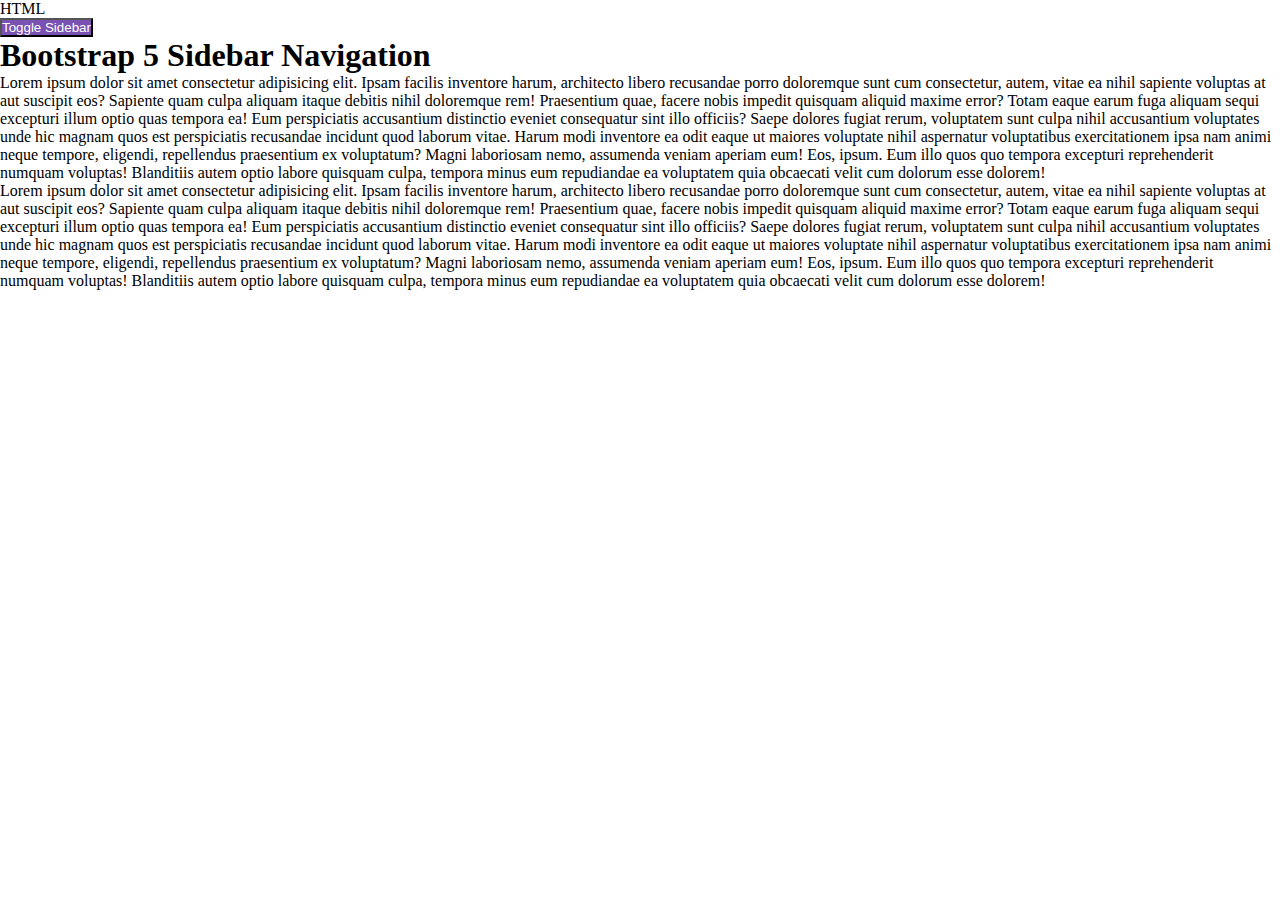
==== index.html @ 4571fdc0 "Test" ====
HTML
<!DOCTYPE html>
<html lang="en">

<head>
    <meta charset="UTF-8">
    <meta name="viewport" content="width=device-width, initial-scale=1.0">
    <title>Bootstrap 5 Side Bar Navigation</title>
    <!-- bootstrap 5 css -->
    <link rel="stylesheet" href="https://stackpath.bootstrapcdn.com/bootstrap/5.0.0-alpha2/css/bootstrap.min.css" integrity="sha384-DhY6onE6f3zzKbjUPRc2hOzGAdEf4/Dz+WJwBvEYL/lkkIsI3ihufq9hk9K4lVoK" crossorigin="anonymous">
    <!-- custom css -->
    <link rel="stylesheet" href="style.css">
</head>

<body>
    <nav class="navbar navbar-expand d-flex flex-column align-item-start" id="sidebar">
        <a href="#" class="navbar-brand text-light mt-5">
            <div class="display-5 font-weight-bold">THANOS</div>
        </a>
        <ul class="navbar-nav d-flex flex-column mt-5 w-100">
            <li class="nav-item w-100">
                <a href="#" class="nav-link text-light pl-4">Home</a>
            </li>
            <li class="nav-item w-100">
                <a href="#" class="nav-link text-light pl-4">About</a>
            </li>
            <li class="nav-item w-100">
                <a href="#" class="nav-link text-light pl-4">Blog</a>
            </li>
            <li class="nav-item dropdown w-100">
                <a href="#" class="nav-link dropdown-toggle text-light pl-4" id="navbarDropdown" role="button" data-toggle="dropdown" aria-expanded="false">Service</a>
                <ul class="dropdown-menu w-100" aria-labelledby="navbarDropdown">
                    <li><a href="#" class="dropdown-item text-light pl-4 p-2">Service 01</a></li>
                    <li><a href="#" class="dropdown-item text-light pl-4 p-2">Service 02</a></li>
                    <li><a href="#" class="dropdown-item text-light pl-4 p-2">Service 03</a></li>
                </ul>
            </li>
            <li class="nav-item w-100">
                <a href="#" class="nav-link text-light pl-4">Contact</a>
            </li>
        </ul>
    </nav>
    <section class="p-4 my-container">
        <button class="btn my-4" id="menu-btn">Toggle Sidebar</button>
        <h1>Bootstrap 5 Sidebar Navigation</h1>
        <p class="text-dark">Lorem ipsum dolor sit amet consectetur adipisicing elit. Ipsam facilis inventore harum, architecto libero recusandae porro doloremque sunt cum consectetur, autem, vitae ea nihil sapiente voluptas at aut suscipit eos? Sapiente quam culpa aliquam
            itaque debitis nihil doloremque rem! Praesentium quae, facere nobis impedit quisquam aliquid maxime error? Totam eaque earum fuga aliquam sequi excepturi illum optio quas tempora ea! Eum perspiciatis accusantium distinctio eveniet consequatur
            sint illo officiis? Saepe dolores fugiat rerum, voluptatem sunt culpa nihil accusantium voluptates unde hic magnam quos est perspiciatis recusandae incidunt quod laborum vitae. Harum modi inventore ea odit eaque ut maiores voluptate nihil
            aspernatur voluptatibus exercitationem ipsa nam animi neque tempore, eligendi, repellendus praesentium ex voluptatum? Magni laboriosam nemo, assumenda veniam aperiam eum! Eos, ipsum. Eum illo quos quo tempora excepturi reprehenderit numquam
            voluptas! Blanditiis autem optio labore quisquam culpa, tempora minus eum repudiandae ea voluptatem quia obcaecati velit cum dolorum esse dolorem!</p>
        <p class="text-dark">Lorem ipsum dolor sit amet consectetur adipisicing elit. Ipsam facilis inventore harum, architecto libero recusandae porro doloremque sunt cum consectetur, autem, vitae ea nihil sapiente voluptas at aut suscipit eos? Sapiente quam culpa aliquam
            itaque debitis nihil doloremque rem! Praesentium quae, facere nobis impedit quisquam aliquid maxime error? Totam eaque earum fuga aliquam sequi excepturi illum optio quas tempora ea! Eum perspiciatis accusantium distinctio eveniet consequatur
            sint illo officiis? Saepe dolores fugiat rerum, voluptatem sunt culpa nihil accusantium voluptates unde hic magnam quos est perspiciatis recusandae incidunt quod laborum vitae. Harum modi inventore ea odit eaque ut maiores voluptate nihil
            aspernatur voluptatibus exercitationem ipsa nam animi neque tempore, eligendi, repellendus praesentium ex voluptatum? Magni laboriosam nemo, assumenda veniam aperiam eum! Eos, ipsum. Eum illo quos quo tempora excepturi reprehenderit numquam
            voluptas! Blanditiis autem optio labore quisquam culpa, tempora minus eum repudiandae ea voluptatem quia obcaecati velit cum dolorum esse dolorem!</p>
    </section>


    <!-- bootstrap js -->
    <script src="https://cdn.jsdelivr.net/npm/popper.js@1.16.1/dist/umd/popper.min.js" integrity="sha384-9/reFTGAW83EW2RDu2S0VKaIzap3H66lZH81PoYlFhbGU+6BZp6G7niu735Sk7lN" crossorigin="anonymous"></script>
    <script src="https://stackpath.bootstrapcdn.com/bootstrap/5.0.0-alpha2/js/bootstrap.min.js" integrity="sha384-5h4UG+6GOuV9qXh6HqOLwZMY4mnLPraeTrjT5v07o347pj6IkfuoASuGBhfDsp3d" crossorigin="anonymous"></script>
    <!-- custom js -->
    <script>
        var menu_btn = document.querySelector("#menu-btn")
        var sidebar = document.querySelector("#sidebar")
        var container = document.querySelector(".my-container")
        menu_btn.addEventListener("click", () => {
            sidebar.classList.toggle("active-nav")
            container.classList.toggle("active-cont")
        })
    </script>
</body>

</html>
---- style.css ----
*{
    margin: 0;
    padding: 0;
    box-sizing: border-box;
}

body {
    min-height: 100vh;
    background-color: #fff;
}

.navbar {
    width: 250px;
    height: 100vh;
    position: fixed;
    margin-left: -300px;
    background-color: #7952b3;
    transition: 0.4s;
}

.nav-link {
    font-size: 1.25em;
}

.nav-link:active,
.nav-link:focus,
.nav-link:hover {
    background-color: #ffffff26;
}

.dropdown-menu {
    background-color: #7952b3;
}

.dropdown-item:active,
.dropdown-item:focus,
.dropdown-item:hover {
    background-color: #ffffff26;
}

.my-container {
    transition: 0.4s;
}


/* for navbar */

.active-nav {
    margin-left: 0;
}


/* for main section */

.active-cont {
    margin-left: 250px;
}

#menu-btn {
    background-color: #7952b3;
    color: #fff;
}

#menu-btn:focus {
    box-shadow: 0 0 0 0.25rem #7952b344;
}
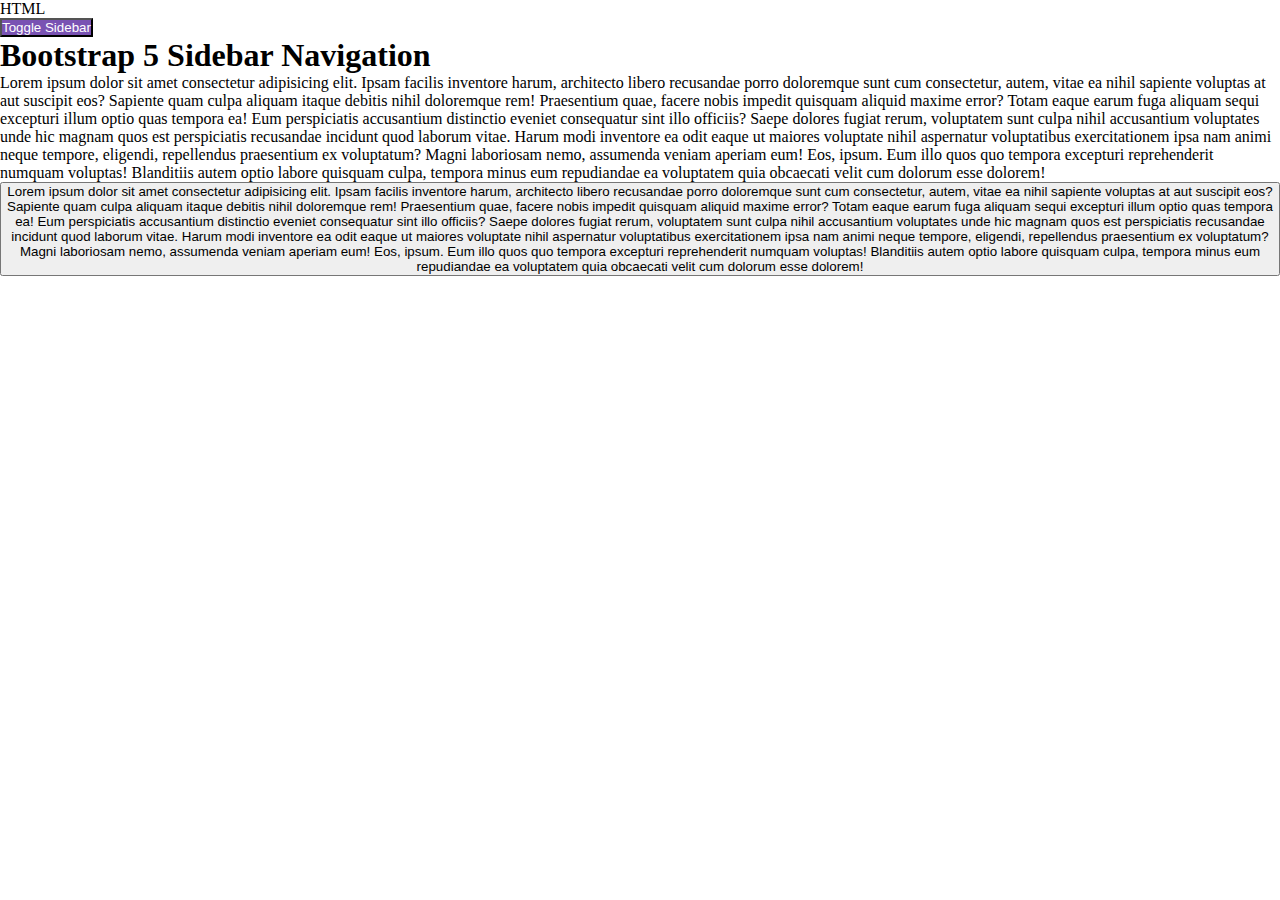
==== commit 2d14b6f2: "Gg" ====
--- a/index.html
+++ b/index.html
@@ -18,21 +18,13 @@
             <div class="display-5 font-weight-bold">THANOS</div>
         </a>
         <ul class="navbar-nav d-flex flex-column mt-5 w-100">
-            <li class="nav-item w-100">
-                <a href="#" class="nav-link text-light pl-4">Home</a>
-            </li>
-            <li class="nav-item w-100">
-                <a href="#" class="nav-link text-light pl-4">About</a>
-            </li>
-            <li class="nav-item w-100">
-                <a href="#" class="nav-link text-light pl-4">Blog</a>
-            </li>
+            
             <li class="nav-item dropdown w-100">
                 <a href="#" class="nav-link dropdown-toggle text-light pl-4" id="navbarDropdown" role="button" data-toggle="dropdown" aria-expanded="false">Service</a>
                 <ul class="dropdown-menu w-100" aria-labelledby="navbarDropdown">
-                    <li><a href="#" class="dropdown-item text-light pl-4 p-2">Service 01</a></li>
-                    <li><a href="#" class="dropdown-item text-light pl-4 p-2">Service 02</a></li>
-                    <li><a href="#" class="dropdown-item text-light pl-4 p-2">Service 03</a></li>
+                    <li><a href="1.html" class="dropdown-item text-light pl-4 p-2">Materi 01</a></li>
+                    <li><a href="2.html" class="dropdown-item text-light pl-4 p-2">Materi 02</a></li>
+                    <li><a href="3.html" class="dropdown-item text-light pl-4 p-2">Materi 03</a></li>
                 </ul>
             </li>
             <li class="nav-item w-100">
@@ -48,6 +40,8 @@
             sint illo officiis? Saepe dolores fugiat rerum, voluptatem sunt culpa nihil accusantium voluptates unde hic magnam quos est perspiciatis recusandae incidunt quod laborum vitae. Harum modi inventore ea odit eaque ut maiores voluptate nihil
             aspernatur voluptatibus exercitationem ipsa nam animi neque tempore, eligendi, repellendus praesentium ex voluptatum? Magni laboriosam nemo, assumenda veniam aperiam eum! Eos, ipsum. Eum illo quos quo tempora excepturi reprehenderit numquam
             voluptas! Blanditiis autem optio labore quisquam culpa, tempora minus eum repudiandae ea voluptatem quia obcaecati velit cum dolorum esse dolorem!</p>
+            
+            <button class="btn"
         <p class="text-dark">Lorem ipsum dolor sit amet consectetur adipisicing elit. Ipsam facilis inventore harum, architecto libero recusandae porro doloremque sunt cum consectetur, autem, vitae ea nihil sapiente voluptas at aut suscipit eos? Sapiente quam culpa aliquam
             itaque debitis nihil doloremque rem! Praesentium quae, facere nobis impedit quisquam aliquid maxime error? Totam eaque earum fuga aliquam sequi excepturi illum optio quas tempora ea! Eum perspiciatis accusantium distinctio eveniet consequatur
             sint illo officiis? Saepe dolores fugiat rerum, voluptatem sunt culpa nihil accusantium voluptates unde hic magnam quos est perspiciatis recusandae incidunt quod laborum vitae. Harum modi inventore ea odit eaque ut maiores voluptate nihil
@@ -71,4 +65,4 @@
     </script>
 </body>
 
-</html>+</html>
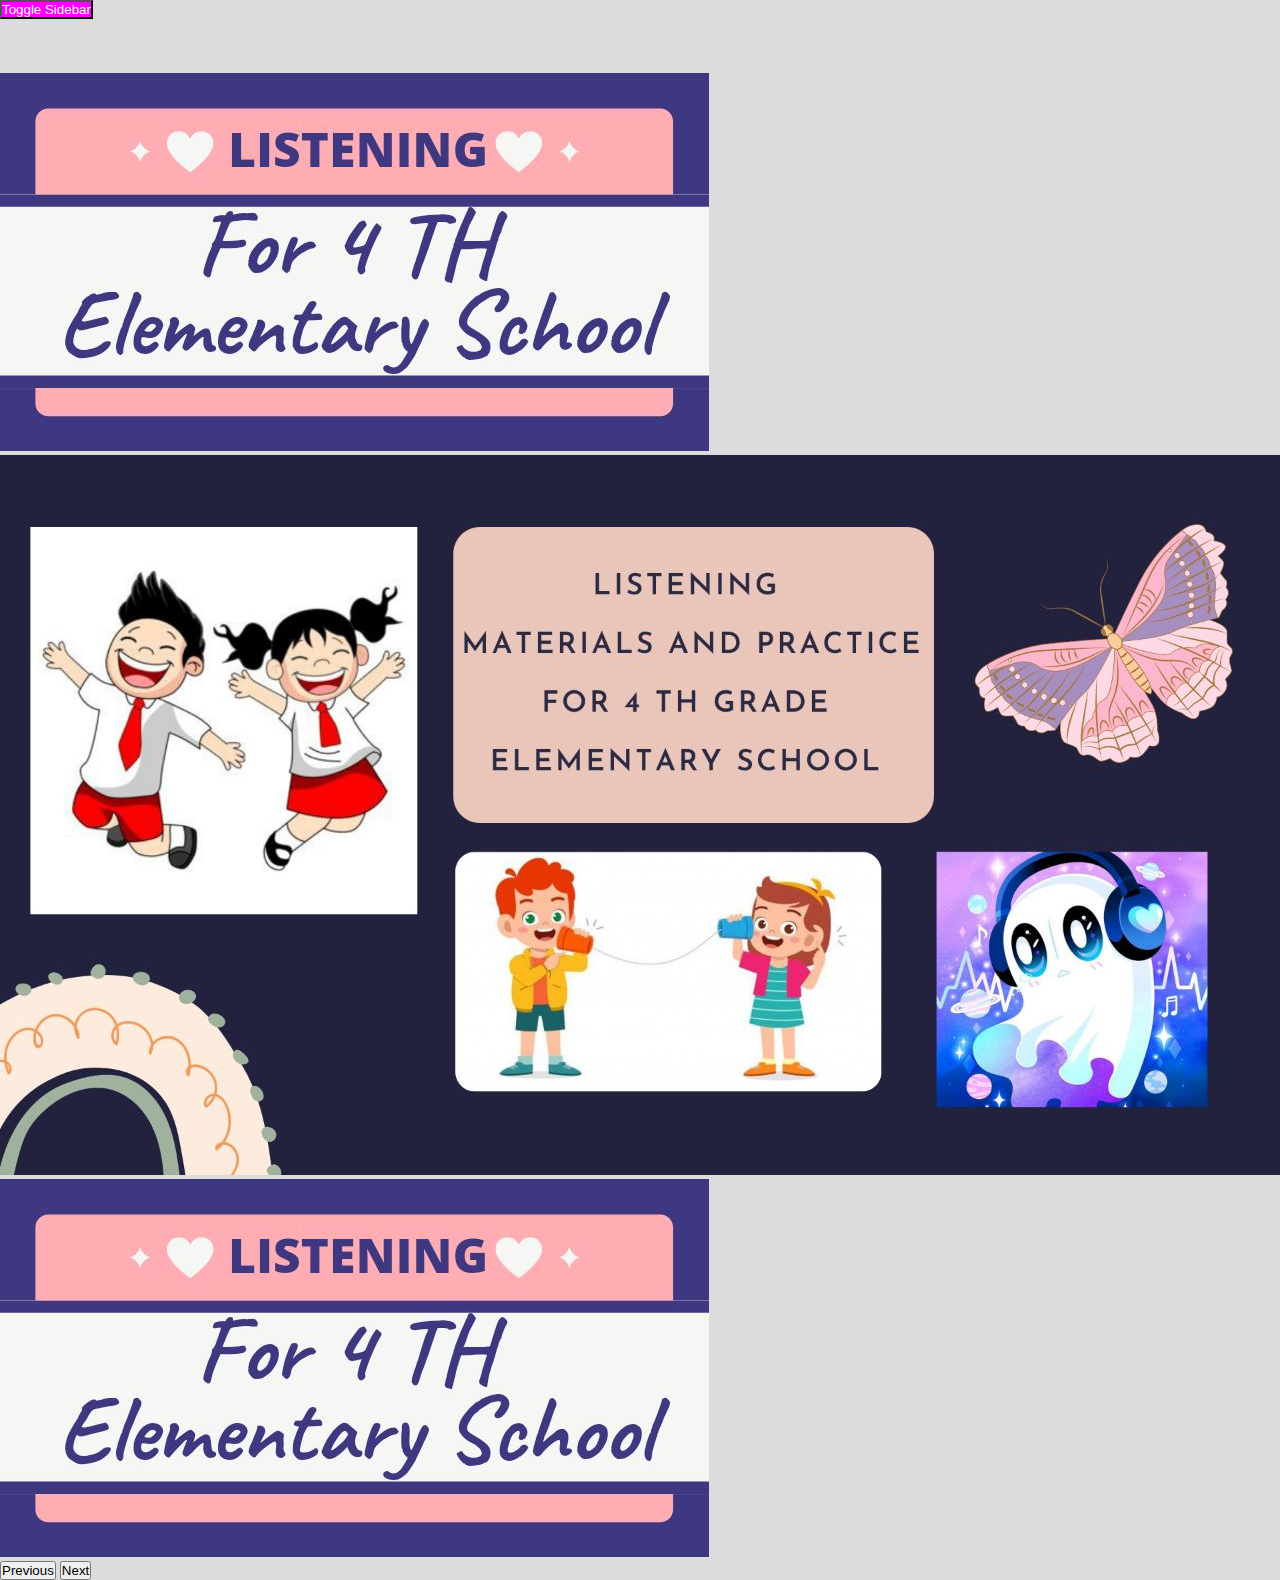
==== commit 3245c459: "test" ====
--- a/index.html
+++ b/index.html
@@ -1,68 +1,83 @@
-HTML
-<!DOCTYPE html>
-<html lang="en">
-
-<head>
-    <meta charset="UTF-8">
-    <meta name="viewport" content="width=device-width, initial-scale=1.0">
-    <title>Bootstrap 5 Side Bar Navigation</title>
-    <!-- bootstrap 5 css -->
-    <link rel="stylesheet" href="https://stackpath.bootstrapcdn.com/bootstrap/5.0.0-alpha2/css/bootstrap.min.css" integrity="sha384-DhY6onE6f3zzKbjUPRc2hOzGAdEf4/Dz+WJwBvEYL/lkkIsI3ihufq9hk9K4lVoK" crossorigin="anonymous">
-    <!-- custom css -->
-    <link rel="stylesheet" href="style.css">
-</head>
-
-<body>
-    <nav class="navbar navbar-expand d-flex flex-column align-item-start" id="sidebar">
-        <a href="#" class="navbar-brand text-light mt-5">
-            <div class="display-5 font-weight-bold">THANOS</div>
-        </a>
-        <ul class="navbar-nav d-flex flex-column mt-5 w-100">
-            
-            <li class="nav-item dropdown w-100">
-                <a href="#" class="nav-link dropdown-toggle text-light pl-4" id="navbarDropdown" role="button" data-toggle="dropdown" aria-expanded="false">Service</a>
-                <ul class="dropdown-menu w-100" aria-labelledby="navbarDropdown">
-                    <li><a href="1.html" class="dropdown-item text-light pl-4 p-2">Materi 01</a></li>
-                    <li><a href="2.html" class="dropdown-item text-light pl-4 p-2">Materi 02</a></li>
-                    <li><a href="3.html" class="dropdown-item text-light pl-4 p-2">Materi 03</a></li>
-                </ul>
-            </li>
-            <li class="nav-item w-100">
-                <a href="#" class="nav-link text-light pl-4">Contact</a>
-            </li>
-        </ul>
-    </nav>
-    <section class="p-4 my-container">
-        <button class="btn my-4" id="menu-btn">Toggle Sidebar</button>
-        <h1>Bootstrap 5 Sidebar Navigation</h1>
-        <p class="text-dark">Lorem ipsum dolor sit amet consectetur adipisicing elit. Ipsam facilis inventore harum, architecto libero recusandae porro doloremque sunt cum consectetur, autem, vitae ea nihil sapiente voluptas at aut suscipit eos? Sapiente quam culpa aliquam
-            itaque debitis nihil doloremque rem! Praesentium quae, facere nobis impedit quisquam aliquid maxime error? Totam eaque earum fuga aliquam sequi excepturi illum optio quas tempora ea! Eum perspiciatis accusantium distinctio eveniet consequatur
-            sint illo officiis? Saepe dolores fugiat rerum, voluptatem sunt culpa nihil accusantium voluptates unde hic magnam quos est perspiciatis recusandae incidunt quod laborum vitae. Harum modi inventore ea odit eaque ut maiores voluptate nihil
-            aspernatur voluptatibus exercitationem ipsa nam animi neque tempore, eligendi, repellendus praesentium ex voluptatum? Magni laboriosam nemo, assumenda veniam aperiam eum! Eos, ipsum. Eum illo quos quo tempora excepturi reprehenderit numquam
-            voluptas! Blanditiis autem optio labore quisquam culpa, tempora minus eum repudiandae ea voluptatem quia obcaecati velit cum dolorum esse dolorem!</p>
-            
-            <button class="btn"
-        <p class="text-dark">Lorem ipsum dolor sit amet consectetur adipisicing elit. Ipsam facilis inventore harum, architecto libero recusandae porro doloremque sunt cum consectetur, autem, vitae ea nihil sapiente voluptas at aut suscipit eos? Sapiente quam culpa aliquam
-            itaque debitis nihil doloremque rem! Praesentium quae, facere nobis impedit quisquam aliquid maxime error? Totam eaque earum fuga aliquam sequi excepturi illum optio quas tempora ea! Eum perspiciatis accusantium distinctio eveniet consequatur
-            sint illo officiis? Saepe dolores fugiat rerum, voluptatem sunt culpa nihil accusantium voluptates unde hic magnam quos est perspiciatis recusandae incidunt quod laborum vitae. Harum modi inventore ea odit eaque ut maiores voluptate nihil
-            aspernatur voluptatibus exercitationem ipsa nam animi neque tempore, eligendi, repellendus praesentium ex voluptatum? Magni laboriosam nemo, assumenda veniam aperiam eum! Eos, ipsum. Eum illo quos quo tempora excepturi reprehenderit numquam
-            voluptas! Blanditiis autem optio labore quisquam culpa, tempora minus eum repudiandae ea voluptatem quia obcaecati velit cum dolorum esse dolorem!</p>
-    </section>
-
-
-    <!-- bootstrap js -->
-    <script src="https://cdn.jsdelivr.net/npm/popper.js@1.16.1/dist/umd/popper.min.js" integrity="sha384-9/reFTGAW83EW2RDu2S0VKaIzap3H66lZH81PoYlFhbGU+6BZp6G7niu735Sk7lN" crossorigin="anonymous"></script>
-    <script src="https://stackpath.bootstrapcdn.com/bootstrap/5.0.0-alpha2/js/bootstrap.min.js" integrity="sha384-5h4UG+6GOuV9qXh6HqOLwZMY4mnLPraeTrjT5v07o347pj6IkfuoASuGBhfDsp3d" crossorigin="anonymous"></script>
-    <!-- custom js -->
-    <script>
-        var menu_btn = document.querySelector("#menu-btn")
-        var sidebar = document.querySelector("#sidebar")
-        var container = document.querySelector(".my-container")
-        menu_btn.addEventListener("click", () => {
-            sidebar.classList.toggle("active-nav")
-            container.classList.toggle("active-cont")
-        })
-    </script>
-</body>
-
-</html>
+<!DOCTYPE html>
+<html lang="en">
+<head>
+    <meta charset="UTF-8">
+    <meta name="viewport" content="width=device-width, initial-scale=1.0">
+    <title>Inggris For Education</title>
+    <!-- bootstrap 5 css -->
+    <link rel="stylesheet" href="https://cdn.jsdelivr.net/npm/bootstrap@4.6.2/dist/css/bootstrap.min.css" integrity="sha384-xOolHFLEh07PJGoPkLv1IbcEPTNtaed2xpHsD9ESMhqIYd0nLMwNLD69Npy4HI+N" crossorigin="anonymous">
+<!-- custom css -->
+    <link rel="stylesheet" href="style.css">
+</head>
+
+<body>
+    <nav class="navbar navbar-expand d-flex flex-column align-item-start" id="sidebar" style="background-color: fuchsia;">
+        <a href="#" class="navbar-brand text-light mt-2">
+            <div class=" font-weight-bold">English Practice</div>
+        </a>
+        
+        <ul class="navbar-nav d-flex flex-column mt-5 w-100">
+            <li class="nav-item w-100 active">
+                <a href="#" class="nav-link text-light pl-4">Home</a>
+            </li>
+            <li class="nav-item dropdown w-100">
+                <a href="#" class="nav-link dropdown-toggle text-light pl-4" id="navbarDropdown" role="button" data-toggle="dropdown" aria-expanded="false">Service</a>
+                <ul class="dropdown-menu w-100" aria-labelledby="navbarDropdown"style="background-color:gainsboro;">
+                    <li><a href="1.html" class="dropdown-item text-light pl-4 p-2">Describing People</a></li>
+                    <li><a href="2.html" class="dropdown-item text-light pl-4 p-2">Food</a></li>
+                    <li><a href="3.html" class="dropdown-item text-light pl-4 p-2">A Day at School</a></li>
+                </ul>
+            </li>
+            <li class="nav-item w-100">
+                <a href="#" class="nav-link text-light pl-4">About Us</a>
+            </li>
+        </ul>
+    </nav>
+    <section class="p-4 my-container" style="background-color: gainsboro;">
+        <button class="btn my-4" id="menu-btn" style="background-color: fuchsia;">Toggle Sidebar</button>
+        <div id="carouselExampleIndicators" class="carousel slide" data-ride="carousel">
+            <ol class="carousel-indicators">
+              <li data-target="#carouselExampleIndicators" data-slide-to="0" class="active"></li>
+              <li data-target="#carouselExampleIndicators" data-slide-to="1"></li>
+              <li data-target="#carouselExampleIndicators" data-slide-to="2"></li>
+            </ol>
+            <div class="carousel-inner">
+              <div class="carousel-item active">
+                <img src="banner1.jpg" class="d-block w-100" alt="...">
+              </div>
+              <div class="carousel-item">
+                <img src="banner2.jpg" class="d-block w-100" alt="...">
+              </div>
+              <div class="carousel-item">
+                <img src="banner1.jpg" class="d-block w-100" alt="...">
+              </div>
+            </div>
+            <button class="carousel-control-prev" type="button" data-target="#carouselExampleIndicators" data-slide="prev">
+              <span class="carousel-control-prev-icon" aria-hidden="true"></span>
+              <span class="sr-only">Previous</span>
+            </button>
+            <button class="carousel-control-next" type="button" data-target="#carouselExampleIndicators" data-slide="next">
+              <span class="carousel-control-next-icon" aria-hidden="true"></span>
+              <span class="sr-only">Next</span>
+            </button>
+          </div>
+        </section>
+
+
+    <!-- bootstrap js -->
+    <script src="https://cdn.jsdelivr.net/npm/jquery@3.5.1/dist/jquery.slim.min.js" integrity="sha384-DfXdz2htPH0lsSSs5nCTpuj/zy4C+OGpamoFVy38MVBnE+IbbVYUew+OrCXaRkfj" crossorigin="anonymous"></script>
+<script src="https://cdn.jsdelivr.net/npm/bootstrap@4.6.2/dist/js/bootstrap.bundle.min.js" integrity="sha384-Fy6S3B9q64WdZWQUiU+q4/2Lc9npb8tCaSX9FK7E8HnRr0Jz8D6OP9dO5Vg3Q9ct" crossorigin="anonymous"></script>
+
+    <!-- custom js -->
+    <script>
+        var menu_btn = document.querySelector("#menu-btn")
+        var sidebar = document.querySelector("#sidebar")
+        var container = document.querySelector(".my-container")
+        menu_btn.addEventListener("click", () => {
+            sidebar.classList.toggle("active-nav")
+            container.classList.toggle("active-cont")
+        })
+    </script>
+</body>
+
+</html>
--- a/style.css
+++ b/style.css
@@ -1,66 +1,66 @@
-*{
-    margin: 0;
-    padding: 0;
-    box-sizing: border-box;
-}
-
-body {
-    min-height: 100vh;
-    background-color: #fff;
-}
-
-.navbar {
-    width: 250px;
-    height: 100vh;
-    position: fixed;
-    margin-left: -300px;
-    background-color: #7952b3;
-    transition: 0.4s;
-}
-
-.nav-link {
-    font-size: 1.25em;
-}
-
-.nav-link:active,
-.nav-link:focus,
-.nav-link:hover {
-    background-color: #ffffff26;
-}
-
-.dropdown-menu {
-    background-color: #7952b3;
-}
-
-.dropdown-item:active,
-.dropdown-item:focus,
-.dropdown-item:hover {
-    background-color: #ffffff26;
-}
-
-.my-container {
-    transition: 0.4s;
-}
-
-
-/* for navbar */
-
-.active-nav {
-    margin-left: 0;
-}
-
-
-/* for main section */
-
-.active-cont {
-    margin-left: 250px;
-}
-
-#menu-btn {
-    background-color: #7952b3;
-    color: #fff;
-}
-
-#menu-btn:focus {
-    box-shadow: 0 0 0 0.25rem #7952b344;
+*{
+    margin: 0;
+    padding: 0;
+    box-sizing: border-box;
+}
+
+body {
+    min-height: 100vh;
+    background-color: #fff;
+}
+
+.navbar {
+    width: 250px;
+    height: 100vh;
+    position: fixed;
+    margin-left: -300px;
+    background-color: #7952b3;
+    transition: 0.4s;
+}
+
+.nav-link {
+    font-size: 1.25em;
+}
+
+.nav-link:active,
+.nav-link:focus,
+.nav-link:hover {
+    background-color: #ffffff26;
+}
+
+.dropdown-menu {
+    background-color: #7952b3;
+}
+
+.dropdown-item:active,
+.dropdown-item:focus,
+.dropdown-item:hover {
+    background-color: #ffffff26;
+}
+
+.my-container {
+    transition: 0.4s;
+}
+
+
+/* for navbar */
+
+.active-nav {
+    margin-left: 0;
+}
+
+
+/* for main section */
+
+.active-cont {
+    margin-left: 250px;
+}
+
+#menu-btn {
+    background-color: #7952b3;
+    color: #fff;
+}
+
+#menu-btn:focus {
+    box-shadow: 0 0 0 0.25rem #7952b344;
 }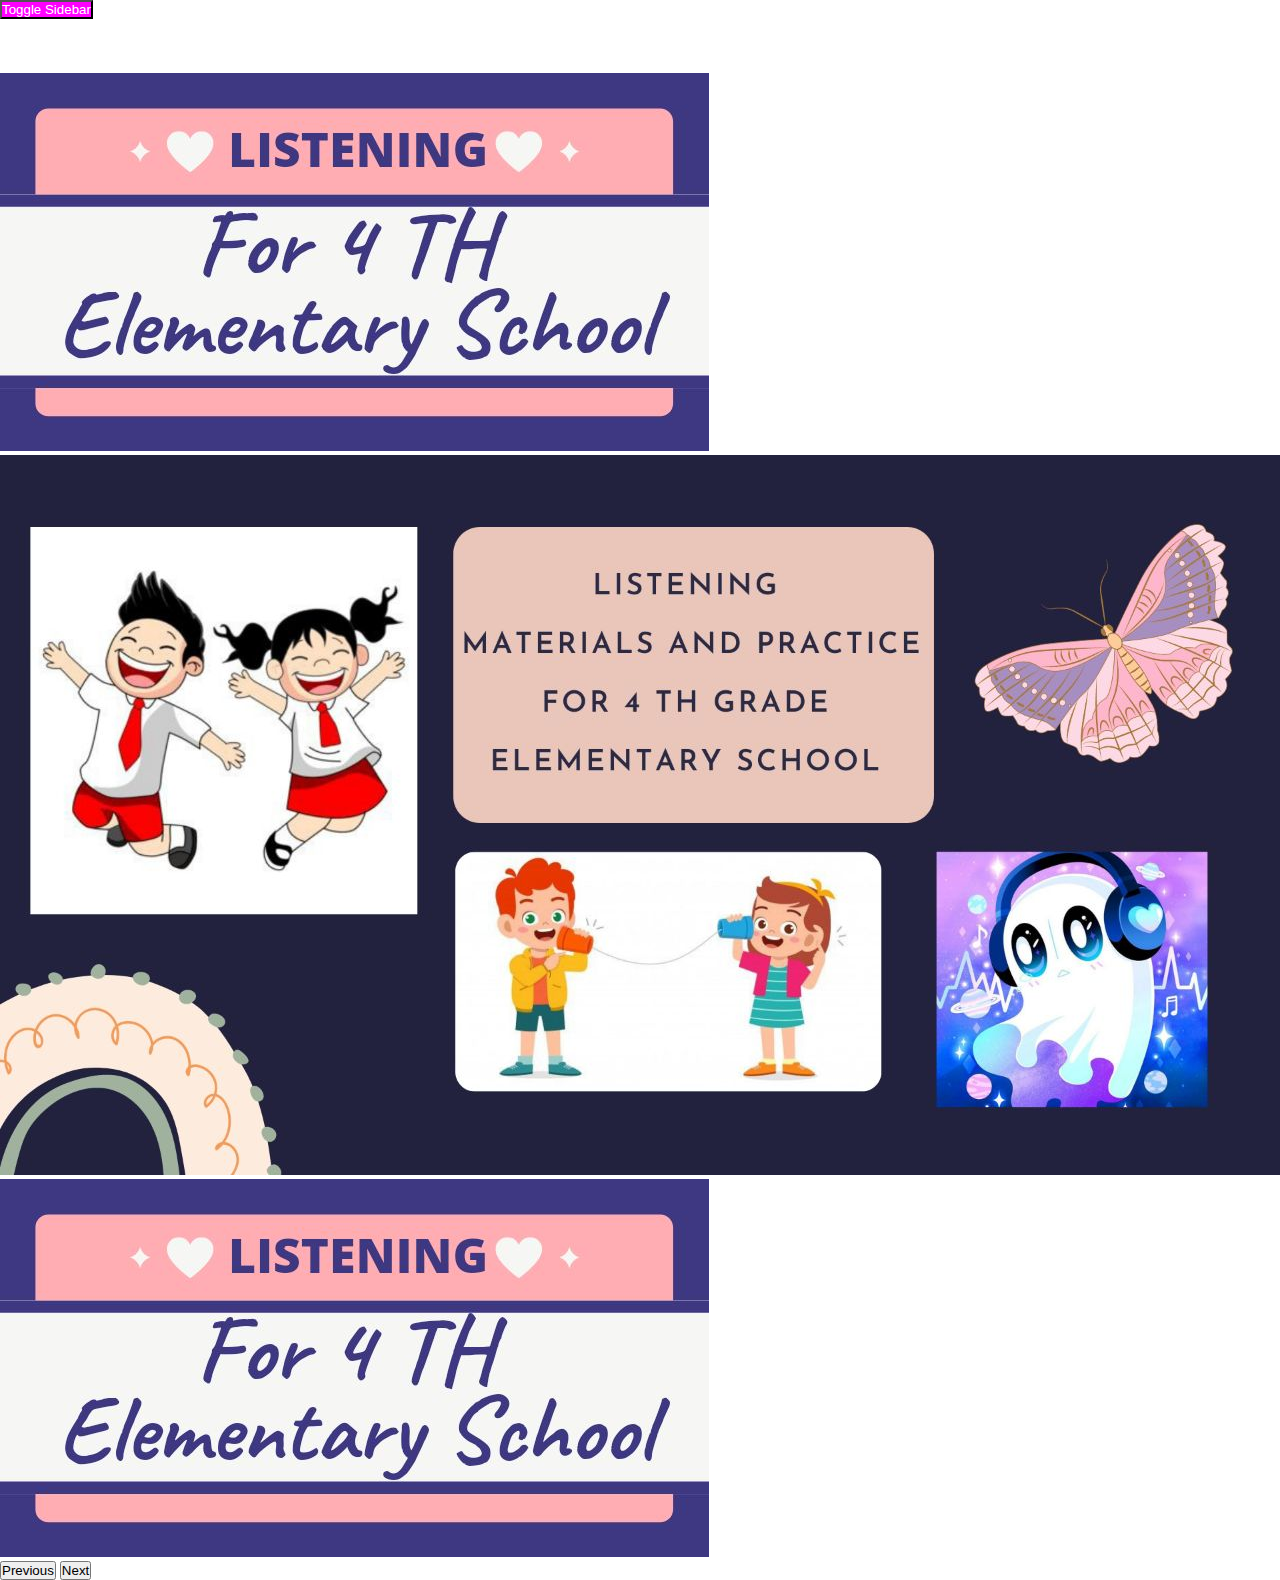
==== commit 84ac6c95: "add" ====
--- a/index.html
+++ b/index.html
@@ -12,28 +12,28 @@
 
 <body>
     <nav class="navbar navbar-expand d-flex flex-column align-item-start" id="sidebar" style="background-color: fuchsia;">
-        <a href="#" class="navbar-brand text-light mt-2">
+        <a href="index.html" class="navbar-brand text-light mt-2">
             <div class=" font-weight-bold">English Practice</div>
         </a>
         
         <ul class="navbar-nav d-flex flex-column mt-5 w-100">
             <li class="nav-item w-100 active">
-                <a href="#" class="nav-link text-light pl-4">Home</a>
+                <a href="index.html" class="nav-link text-light pl-4">Home</a>
             </li>
             <li class="nav-item dropdown w-100">
-                <a href="#" class="nav-link dropdown-toggle text-light pl-4" id="navbarDropdown" role="button" data-toggle="dropdown" aria-expanded="false">Service</a>
-                <ul class="dropdown-menu w-100" aria-labelledby="navbarDropdown"style="background-color:gainsboro;">
+                <a href="#" class="nav-link dropdown-toggle text-white text-light pl-4" id="navbarDropdown" role="button" data-toggle="dropdown" aria-expanded="false">Service</a>
+                <ul class="dropdown-menu w-100" aria-labelledby="navbarDropdown">
                     <li><a href="1.html" class="dropdown-item text-light pl-4 p-2">Describing People</a></li>
                     <li><a href="2.html" class="dropdown-item text-light pl-4 p-2">Food</a></li>
                     <li><a href="3.html" class="dropdown-item text-light pl-4 p-2">A Day at School</a></li>
                 </ul>
             </li>
             <li class="nav-item w-100">
-                <a href="#" class="nav-link text-light pl-4">About Us</a>
+                <a href="about.html" class="nav-link text-light pl-4">About Us</a>
             </li>
         </ul>
     </nav>
-    <section class="p-4 my-container" style="background-color: gainsboro;">
+    <section class="p-4 my-container" >
         <button class="btn my-4" id="menu-btn" style="background-color: fuchsia;">Toggle Sidebar</button>
         <div id="carouselExampleIndicators" class="carousel slide" data-ride="carousel">
             <ol class="carousel-indicators">
--- a/style.css
+++ b/style.css
@@ -63,4 +63,23 @@
 
 #menu-btn:focus {
     box-shadow: 0 0 0 0.25rem #7952b344;
-}+}
+.video-container {
+    overflow: hidden;
+    position: relative;
+    width:100%;
+}
+
+.video-container::after {
+    padding-top: 56.25%;
+    display: block;
+    content: '';
+}
+
+.video-container iframe {
+    position: absolute;
+    top: 0;
+    left: 0;
+    width: 100%;
+    height: 100%;
+}
